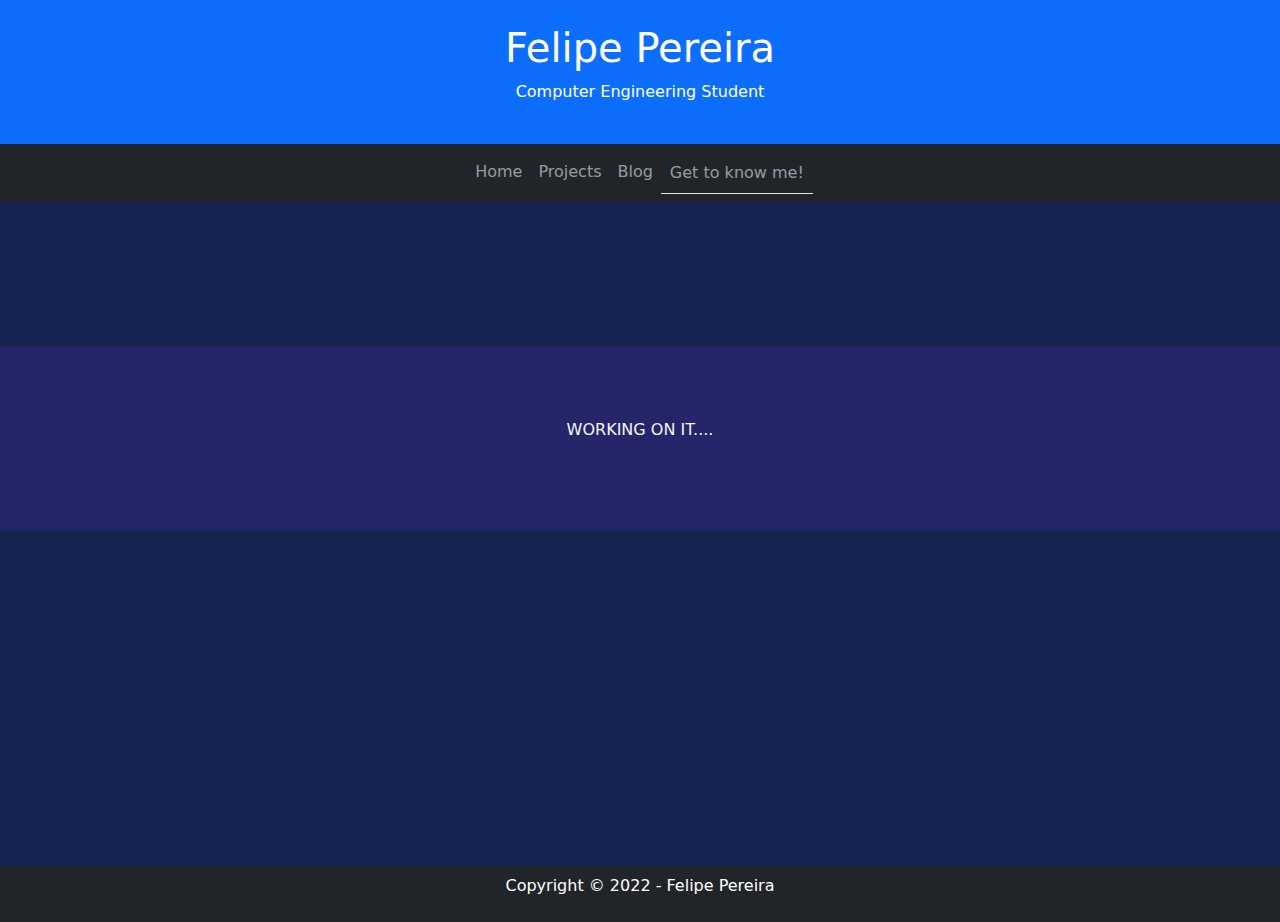
==== blogs.html @ 27b13c46 "Add files via upload" ====
<!DOCTYPE html>
<html lang="en">
    <head>
        <title>Felipe Pereira</title>
        <meta charset="utf-8" />
        <meta name="viewport" content="width=device-width, initial-scale=1" />
        <link href="https://cdn.jsdelivr.net/npm/bootstrap@5.1.3/dist/css/bootstrap.min.css" rel="stylesheet"/>
        <script src="https://cdn.jsdelivr.net/npm/bootstrap@5.1.3/dist/js/bootstrap.bundle.min.js"></script>
        <style>
            .fakeimg {
            height: 360px;
            background: rgb(41, 61, 129);
            }
        </style>
    </head>
    <body style="background-color: rgb(21, 35, 80); color: whitesmoke;">
        <div class="p-4 bg-primary text-white text-center">
            <h1>Felipe Pereira</h1>
            <p>Computer Engineering Student</p>
        </div>

        <nav class="navbar navbar-expand-sm bg-dark navbar-dark justify-content-center">
            <div class="container-fluid justify-content-center">
                <ul class="navbar-nav">
                <li class="nav-item">
            <a class="nav-link" href="index.html">Home</a>
                </li>
                <li class="nav-item">
            <a class="nav-link" href="projects.html">Projects</a>
                </li>
                <li class="nav-item">
            <a class="nav-link" href="blogs.html">Blog</a>
                </li>
                <li class="nav-tabs">
            <a class="nav-link" href="gtkm.html">Get to know me!</a>
                </li>
                </ul>
            </div>
        </nav>
        <br><br><br><br><br><br>
        <div class=
        "text-center" style="background-color: rgb(37, 37, 105);";width='50%'><br><br><br>
            <p>WORKING ON IT....</p>
            <br><br><br>
        </div>
        
        <br>
        <br>
        <br><br>
        <br>
        <br>
        <br>
        <br>
        <br>
        <br>
        <br>
        <br>

        <br>
        <div class="mt-4 p-2 bg-dark text-white text-center">
            <p>Copyright © 2022 - Felipe Pereira</p>
        </div>
    </body>
</html>
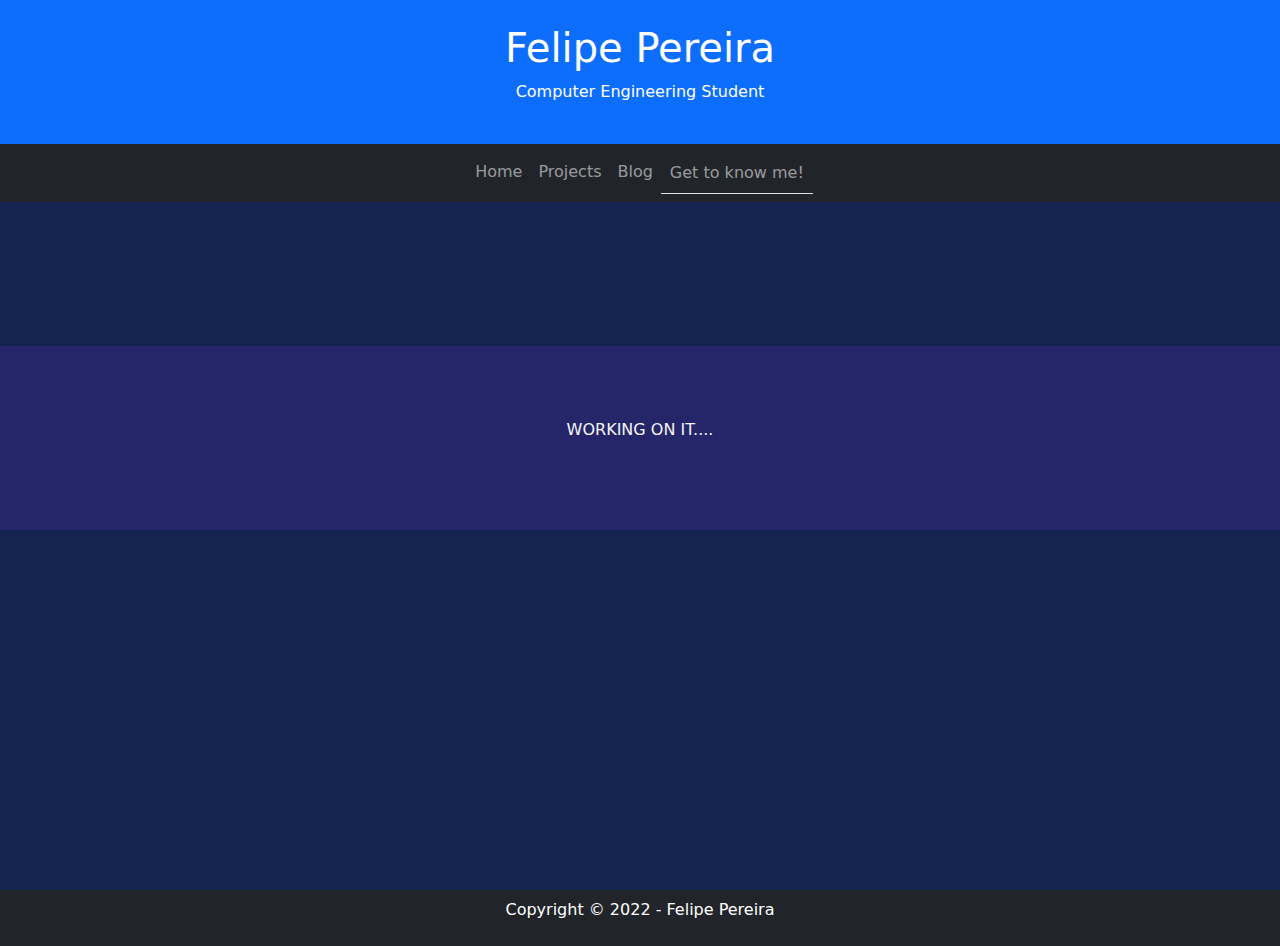
==== commit e5021863: "Update blogs.html" ====
--- a/blogs.html
+++ b/blogs.html
@@ -47,7 +47,7 @@
         <br>
         <br>
         <br><br>
-        <br>
+        <br><br>
         <br>
         <br>
         <br>
